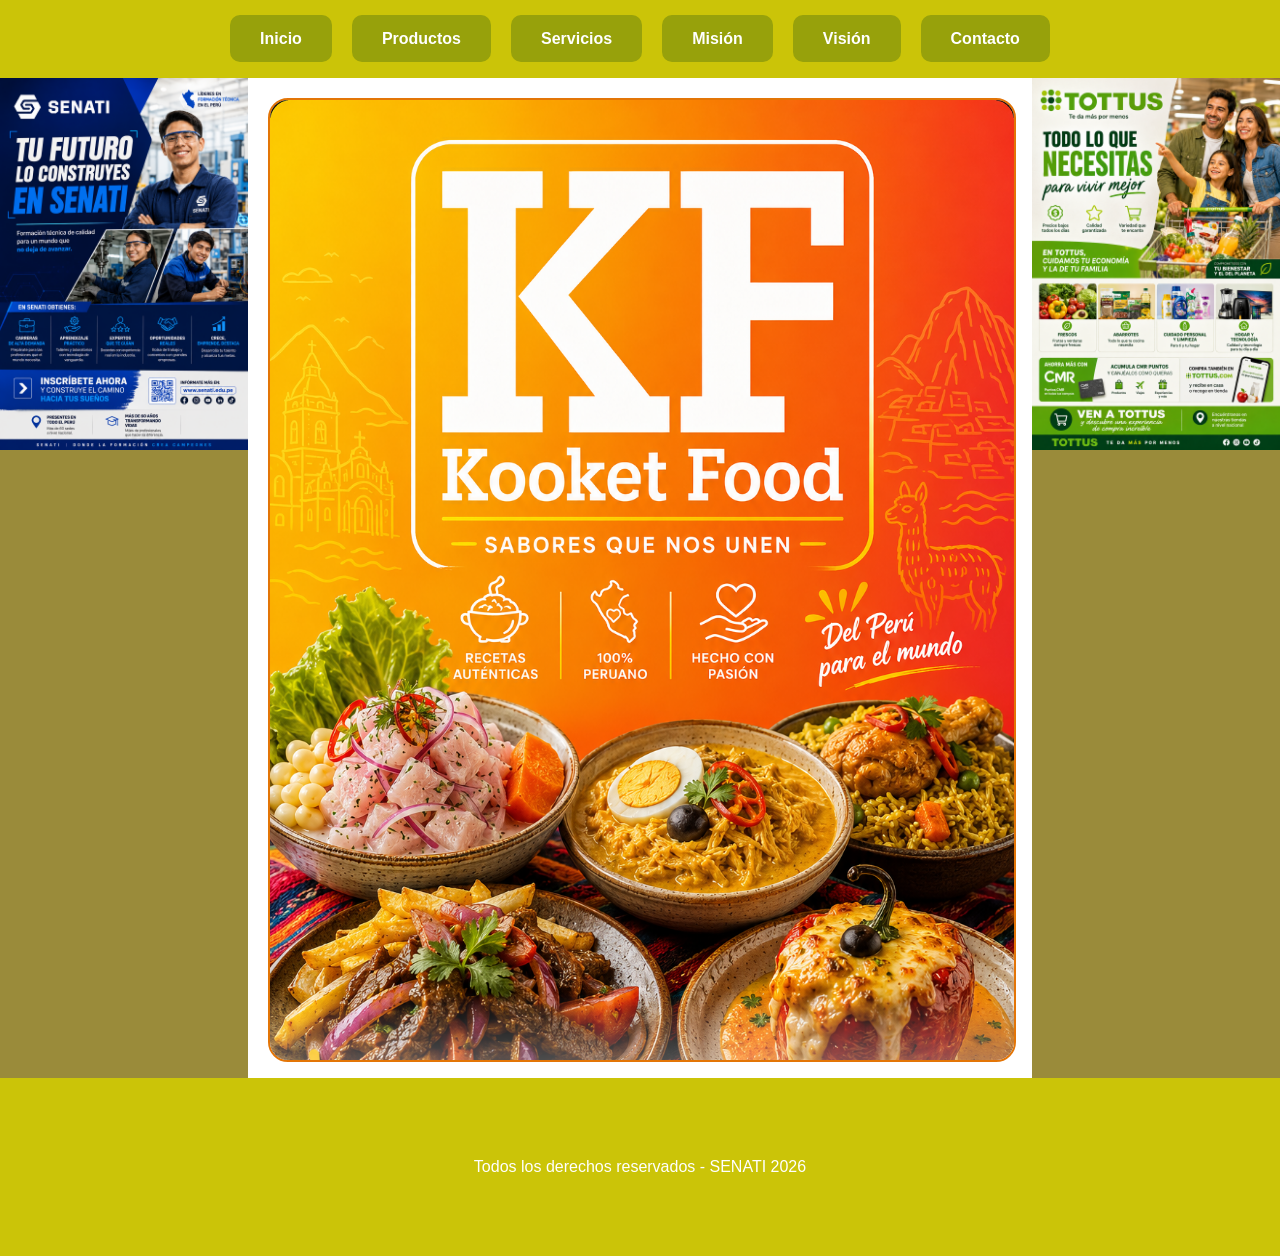
==== index.html @ fa5e21da "Add files via upload" ====
<!DOCTYPE html>
<html lang="es">
<head>
    <meta charset="UTF-8">
    <meta name="viewport" content="width=device-width, initial-scale=1.0">
    <title>Kooket Food</title>
    <link rel="stylesheet" href="estilos/estilo.css">
    <link rel="icon" href="iconos/icono.png">
</head>
<body>
    <header>
        <nav>
            <input type="checkbox" id="activador_menu">
            <label for="activador_menu" id="hamburguesa">☰</label>
            <ul id="menu">
                <li><a href="portada.html" target="frame_contenido">Inicio</a></li>
                <li><a href="productos.html" target="frame_contenido">Productos</a></li>
                <li><a href="Servicios.html" target="frame_contenido">Servicios</a></li>
                <li><a href="Misión.html" target="frame_contenido">Misión</a></li>
                <li><a href="Visión.html" target="frame_contenido">Visión</a></li>
                <li><a href="Contacto.html" target="frame_contenido">Contacto</a></li>
            </ul>
        </nav>
    </header>
    <div id="contenedor">
        <div id="publicidad1">
            <img src="imagenes/publicidad/senati.png" alt="SENATI">
        </div>
        <div id="contenido">
            <iframe name="frame_contenido" src="portada.html" frameborder="0"></iframe>
        </div>
        <div id="publicidad2">
           <img src="imagenes/publicidad/tottus.png" alt="TOTTUS">
        </div>
    </div>
    <footer>
        <p>Todos los derechos reservados - SENATI 2026</p>
    </footer>
</body>
</html>
---- estilos/estilo.css ----
*{
    margin: 0;
    padding: 0;
}

/* aqui personalizo la fuente de ña página y el color de fondo */
body{
font-family: Arial, Helvetica, sans-serif;
background-color: #ffffff;
}
/* AQUÍ PERSONALIZO LA CABECERA O EL MENU DE NAVEGACION */
header{
    background-color: #cbc408;
    color: white;
    text-align: center;
}
#menu{
    list-style: none;
    display: flex;
    gap: 20px;
    justify-content: center;
    padding: 30px;
}
#menu a{
    text-decoration: none;
    color: white;
    background-color: #97a10b;
    padding: 15px 30px;
    border-radius: 10px;
    font-weight: bolder;
    transition: all 0.3s ease;
}
#menu a:hover{
    background-color: #e37507;
}

/* Aquí voy a personalizar el cuerpo de mi página */
#contenedor{
    display: flex;
    min-height: 1000px;
}
#publicidad1{
    width: 20%;
    background-color: #9a8b3a;
}
#contenido{
    width: 60%;
    background-color: #ffffff;
    padding: 20px;
}
#publicidad2{
    width: 20%;
    background-color: #9a8b3a;
}
iframe{
    width: 100%;
    height: 100%;
    border: 2px solid #e37507;
    border-radius: 20px;
}
footer{
    background-color: #cbc408;

    color: #ffffff;
    text-align: center;
    padding: 80px;
}

/* AQUÍ PERSONALIZO PRODUCTOS */
#galería_prod{
    display: grid;
grid-template-columns: repeat(3, auto);
justify-content: center;
gap: 20px;
}
.prod{
    background-color: #efc578;
    max-width: 350px;
    padding: 20px;
    border-radius: 20px;
}
.prod img{
    width: 100%;
    border-radius: 20px;
}
.prod:hover{
    box-shadow: 0px 5px 10px #956e26;
    border: 1px solid yellow;
}
button{
    padding: 10px;
    background-color: #e37507;
    color: #ffffff;
    border: none;
    cursor: pointer;

}
button:hover{
    background-color: #97530f;

}
#publicidad1 img{
    width: 100%;
}
#publicidad2 img{
    width: 100%;
}
.portada img{
    width: 100%;
    mask-image: linear-gradient(to bottom, black 80%, transparent 100%);
  -webkit-mask-image: linear-gradient(to bottom, black 80%, transparent 100%);
}
.mis_vis{
    border: 1px solid #956e26;
    width: 300px;
    border-radius: 30px;
    margin: auto;
    padding: 10px;
    box-shadow: 0px 5px 10px;
}
/* AQUÍ PERSONALIZO CONTACTO */
form{
    max-width: 400px;
    margin: auto;
    text-align: left;
}
.contacto{
    width: 100%;
    background-color: #dcd02f;
}
input, textarea{
    width: 100%;
    padding: 10px;
    border-radius: 15px;
}
#hamburguesa{
    font-size: 30px;
    cursor: pointer;
    display: none;
}
#activador_menu{
    display: none;
}
/* AQUÍ PERSONALIZO MI PÁGINA PARA QUE SE ADAPTE A OTROS DISPOSITIBOS */
@media (max-width: 750px){
    #menu{
        flex-direction: column;
        gap: 30px;
        padding: 0px;
        display: none;
    }
    #menu a{
        display: flex;
        justify-content: center;
    }
    #contenedor{
        flex-direction: column;
        text-align: center;
    }
    #publicidad1, #contenido, #publicidad2{
        width: 100%;
    }
    #publicidad1 img{
        width: 100px;
    }
    #publicidad2 img{
        width: 100px;
    }
    iframe{
        height: 600px;
    }
    #galería_prod{
        grid-template-columns: repeat(1, auto);
    }
    #hamburguesa{
        display: block;
    }
    #activador_menu:checked + #hamburguesa + #menu{
        display: flex;
    }
}
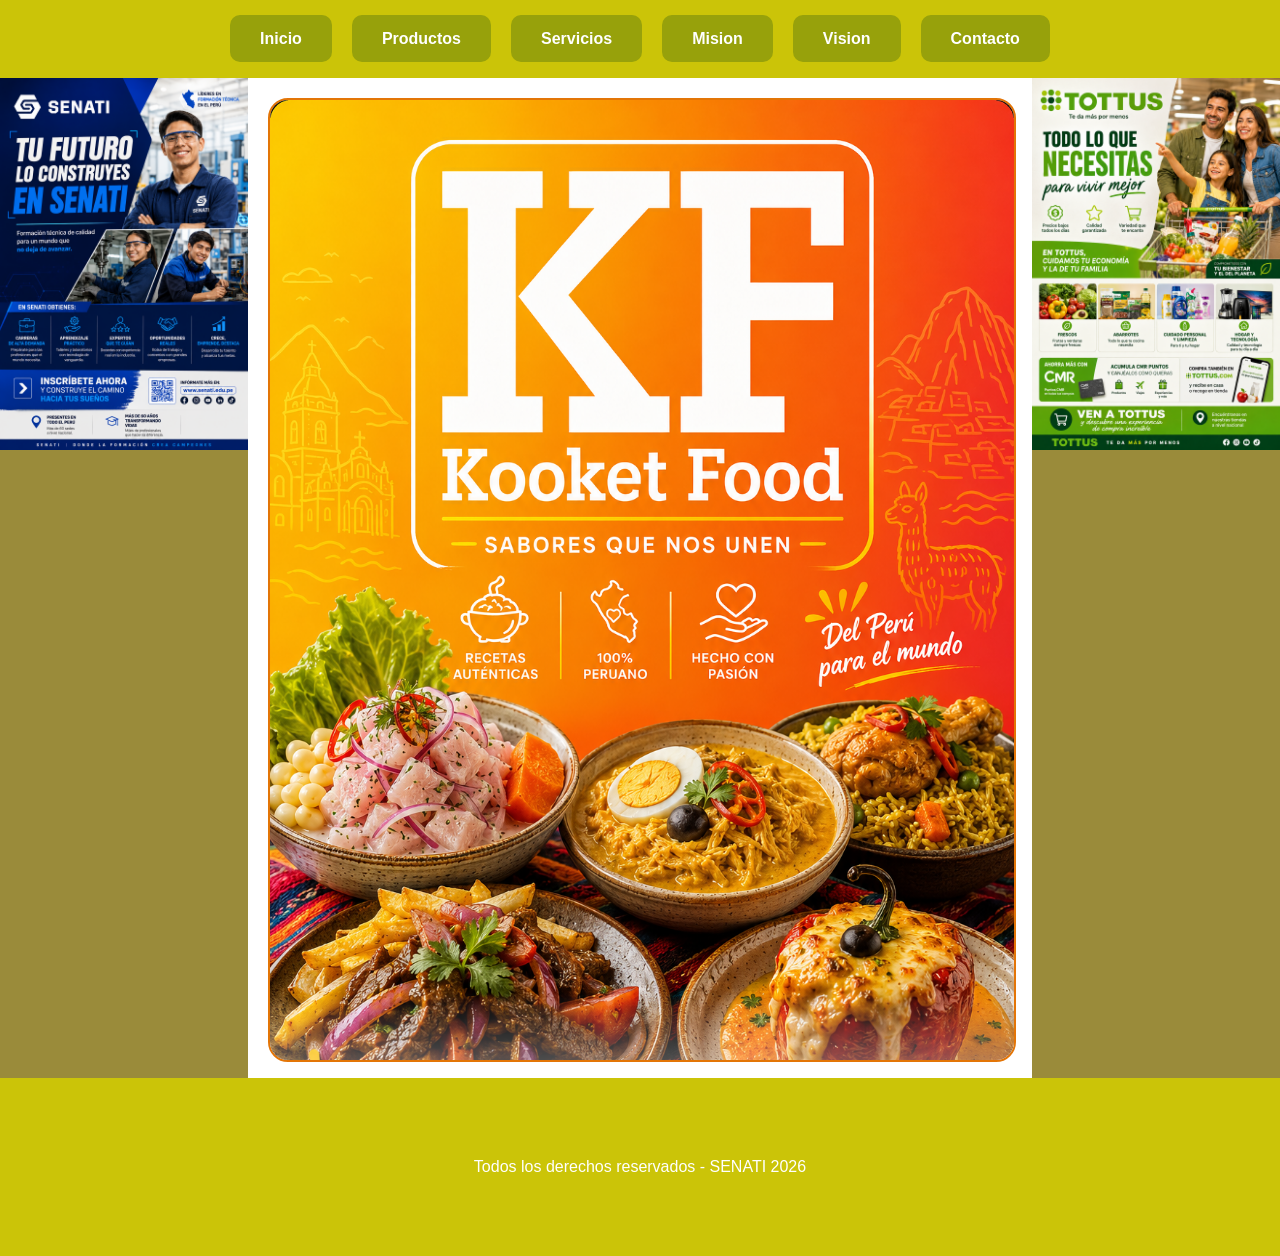
==== commit 899055ae: "Add files via upload" ====
--- a/index.html
+++ b/index.html
@@ -16,8 +16,8 @@
                 <li><a href="portada.html" target="frame_contenido">Inicio</a></li>
                 <li><a href="productos.html" target="frame_contenido">Productos</a></li>
                 <li><a href="Servicios.html" target="frame_contenido">Servicios</a></li>
-                <li><a href="Misión.html" target="frame_contenido">Misión</a></li>
-                <li><a href="Visión.html" target="frame_contenido">Visión</a></li>
+                <li><a href="Mision.html" target="frame_contenido">Mision</a></li>
+                <li><a href="Vision.html" target="frame_contenido">Vision</a></li>
                 <li><a href="Contacto.html" target="frame_contenido">Contacto</a></li>
             </ul>
         </nav>
--- a/estilos/estilo.css
+++ b/estilos/estilo.css
@@ -3,12 +3,12 @@
     padding: 0;
 }
 
-/* aqui personalizo la fuente de ña página y el color de fondo */
+/* aqui personalizo la fuente de ña pagina y el color de fondo */
 body{
 font-family: Arial, Helvetica, sans-serif;
 background-color: #ffffff;
 }
-/* AQUÍ PERSONALIZO LA CABECERA O EL MENU DE NAVEGACION */
+/* AQUI PERSONALIZO LA CABECERA O EL MENU DE NAVEGACION */
 header{
     background-color: #cbc408;
     color: white;
@@ -34,7 +34,7 @@
     background-color: #e37507;
 }
 
-/* Aquí voy a personalizar el cuerpo de mi página */
+/* Aqui voy a personalizar el cuerpo de mi pagina */
 #contenedor{
     display: flex;
     min-height: 1000px;
@@ -66,8 +66,8 @@
     padding: 80px;
 }
 
-/* AQUÍ PERSONALIZO PRODUCTOS */
-#galería_prod{
+/* AQUI PERSONALIZO PRODUCTOS */
+#galeria_prod{
     display: grid;
 grid-template-columns: repeat(3, auto);
 justify-content: center;
@@ -118,7 +118,7 @@
     padding: 10px;
     box-shadow: 0px 5px 10px;
 }
-/* AQUÍ PERSONALIZO CONTACTO */
+/* AQUI PERSONALIZO CONTACTO */
 form{
     max-width: 400px;
     margin: auto;
@@ -141,7 +141,7 @@
 #activador_menu{
     display: none;
 }
-/* AQUÍ PERSONALIZO MI PÁGINA PARA QUE SE ADAPTE A OTROS DISPOSITIBOS */
+/* AQUI PERSONALIZO MI PAGINA PARA QUE SE ADAPTE A OTROS DISPOSITIBOS */
 @media (max-width: 750px){
     #menu{
         flex-direction: column;
@@ -169,7 +169,7 @@
     iframe{
         height: 600px;
     }
-    #galería_prod{
+    #galeria_prod{
         grid-template-columns: repeat(1, auto);
     }
     #hamburguesa{
